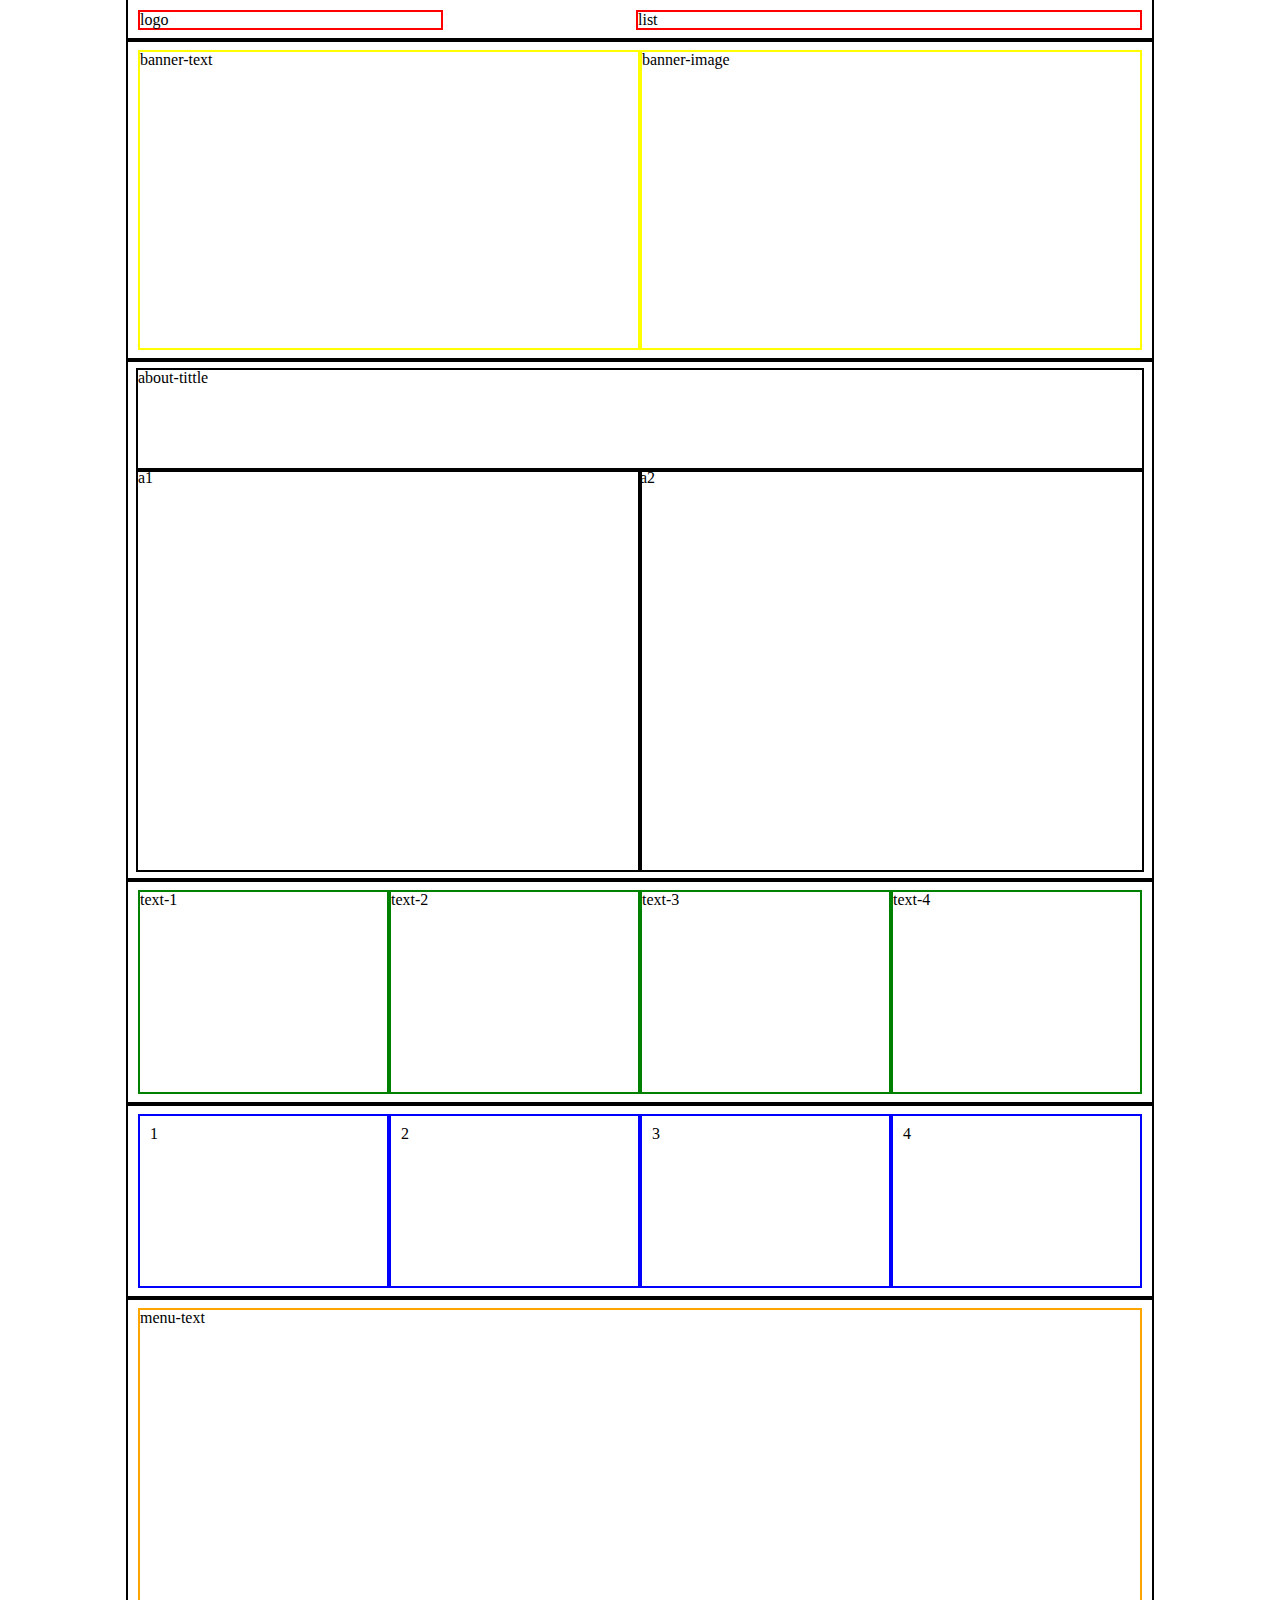
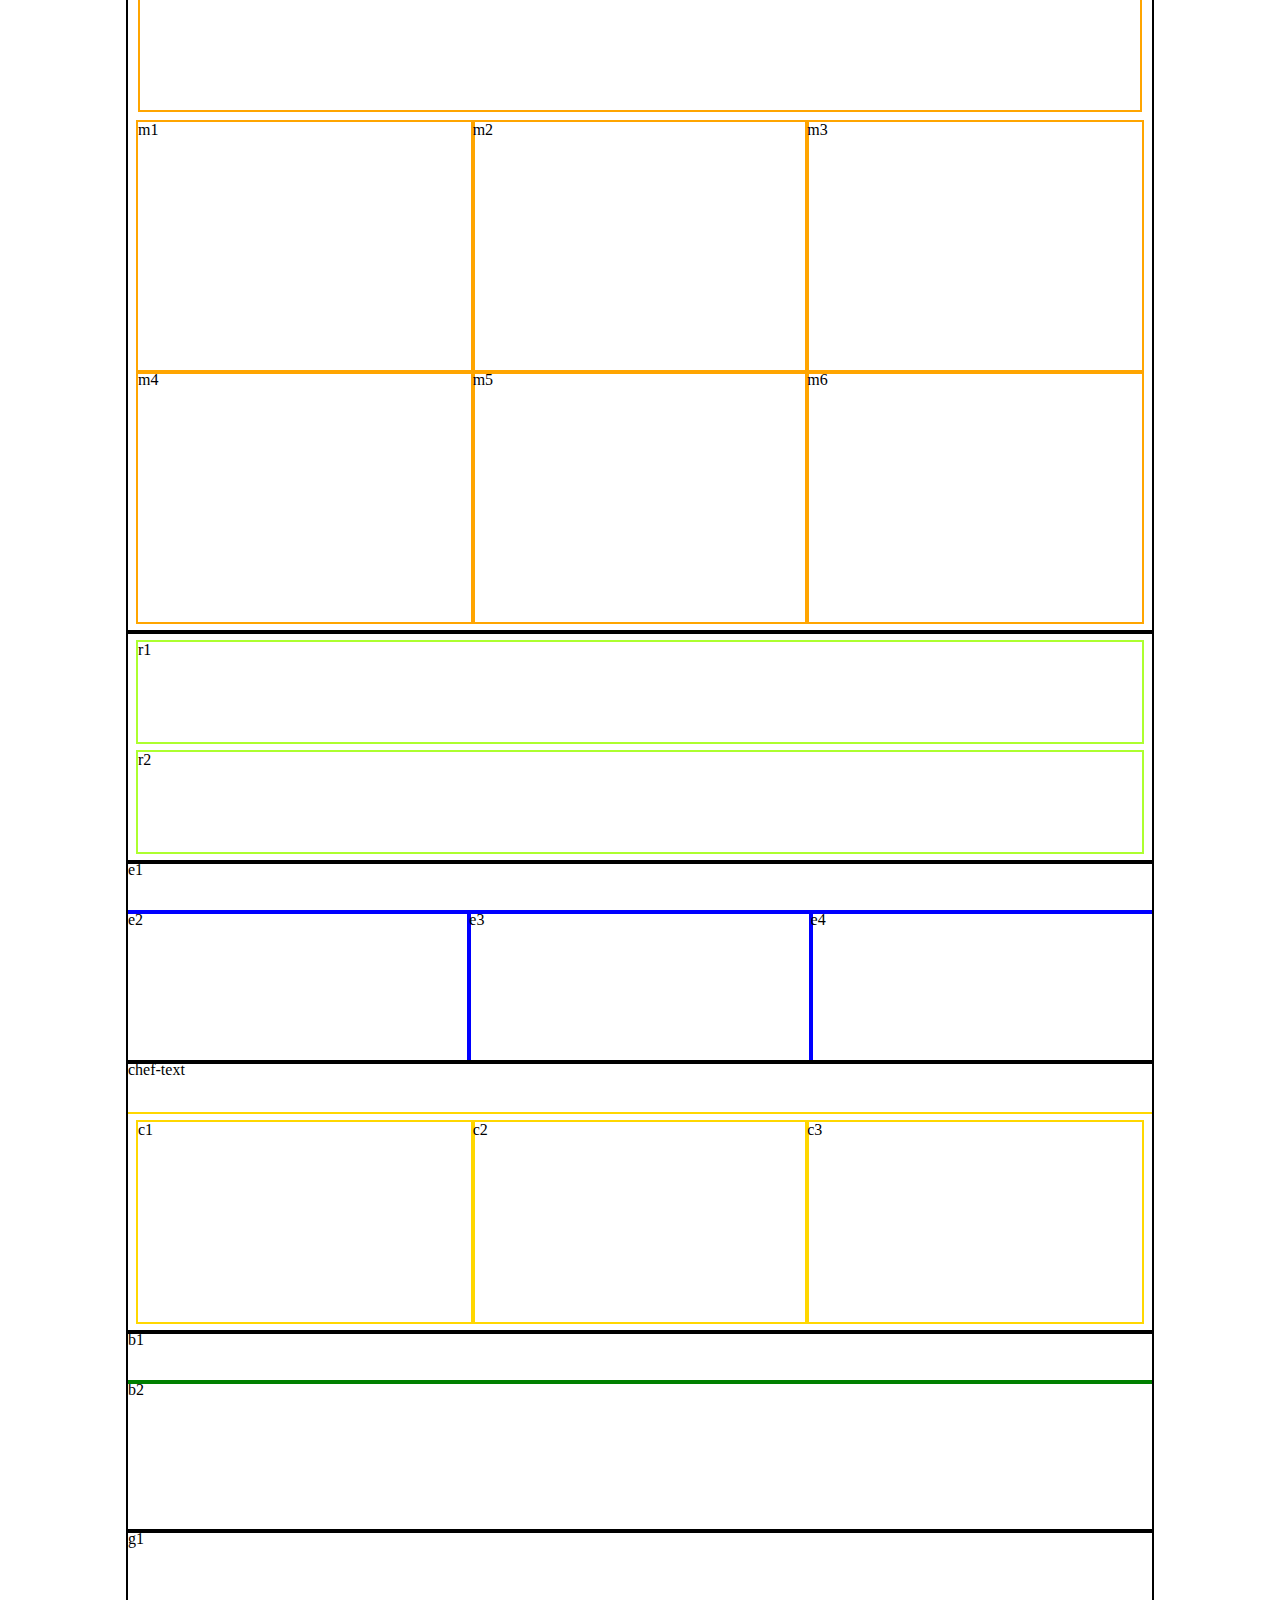
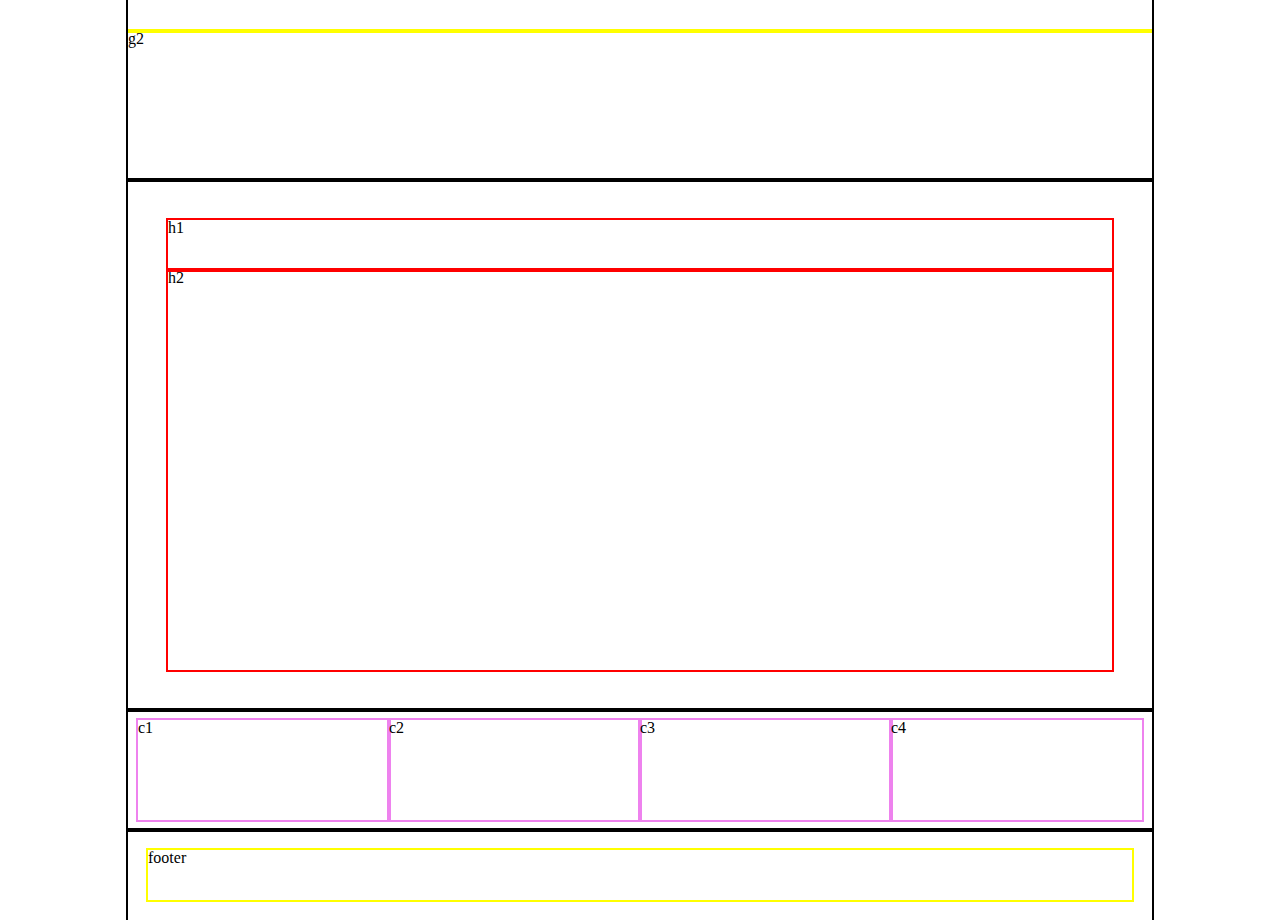
==== task-1/index.html @ 50f1157e "add new file" ====
<!DOCTYPE html>
<html lang="en">
<head>
    <meta charset="UTF=8">
    <meta http-equiv="X-UA-Compatible"
    content="IE=edge">
    <meta name="viewport"
    content="width=device-width,
    initial-scale=1.0">
    <title>Document</title>
    <link rel="stylesheet" href="css/reset.css">
    <link rel="stylesheet" href="css/main.css">
</head>
<body>
    <!--header starts-->
    <section class="header">
       <section class="container">
        <div class="flex-header">
             <span class="logo">logo</span>
             <span class="list">list</span>
        </div>
       </section>
    </section>

    <!--header ends-->
    <!--banner starts-->
    <section class="banner">
        <section class="container">
            <div class="flex-banner">
             <span class="banner-text">banner-text</span>
             <span class="banner-image">banner-image</span>    
            </div>  
        </section>   
    </section>

    <!--bannerends-->
    <!--about starts-->
    <section class="about">
       <div class="container">
        <div class="flex-about">
        <div class="about-tittle">about-tittle</div>
        <div class="about-1">a1</div>
        <div class="about-1">a2</div>
        </div>
       </div>
    </section>
    <!--about ends-->
    <!--interest starts-->
    <section class="interest">
       <section class="container">
        <div class="flex-interest">
        <span class="text-1">text-1</span> 
        <span class="text-1">text-2</span>
        <span class="text-1">text-3</span>
        <span class="text-1">text-4</span>
        </div>
       </section>  
    </section>
    <!--interest ends-->
    <!--achievements starts-->
    <section class="achievements">
        <section class="container">
            <div class="flex-achievements">
            <span class="atext-1">1</span>
            <span class="atext-1">2</span>
            <span class="atext-1">3</span>
            <span class="atext-1">4</span>
            </div>
        </section>
    </section>
    <!--achievements ends-->
    <!--menu starts-->
    <section class="menu">
        <section class="container">
            <div class="flex-menu">
            <div class="menu-text">menu-text</div>
            <div class="menu-1">m1</div>
            <div class="menu-1">m2</div>
        <div class="menu-1">m3</div>
        <div class="menu-1">m4</div>
        <div class="menu-1">m5</div>
        <div class="menu-1">m6</div>
        </div>
        </section>
    </section>
    <!--menu ends-->
    <!--review starts-->
    <section class="review">
        <section class="container">
            <div class="flex-review">
        <div class="review-1">r1</div>
        <div class="review-2">r2</div>
        </div>
        </section> 
    </section>
    <!--review ends-->
    <!--event starts-->
    <section class="event">
       <section class="container">
        <div class="flex-event">
        <div class="event-1">e1</div>
        <div class="event-2">e2</div>
        <div class="event-2">e3</div>
        <div class="event-2">e4</div>
        </div>
       </section>
    </section>  
    <!--event ends-->
    <!--chefs starts-->
    <section class="chefs">
        <section class="container">
            <div class="chefs-tittle">chef-text</div> 
            <div class="flex-chefs">
            <span class="chef-1">c1</span>
            <span class="chef-1">c2</span>
            <span class="chef-1">c3</span>
            </div>
        </section>
    </section>
    <!--chefs ends-->
    <!--bookings starts-->
    <section class="bookings">
        <div class="container">
            <div class="flex-bookings"></div>
        <div class="booking-text">b1</div>
        <div class="booking-image">b2</div>
        </div>
    </section>
    <!--bookings ends-->
    <!--gallery starts-->
    <section class="gallery">
        <section class="container">
            <div class="gtext">g1</div>
            <div class="gimage">g2</div>
        </section>
    </section>
    <!--gallery ends-->
    <!--help starts-->
    <section class="help">
        <div class="container">
        <div class="flex-help">
         <div class="help-tittle">h1</div>
         <div class="help-option">h2</div>
        </div>
        </div>
    </section>
    <!--help ends-->
    <!--contact starts-->
    <section class="contact">
        <div class="container">
            <div class="flex-contact">
           <span class="contact-1">c1</span> 
           <span class="contact-1">c2</span> 
           <span class="contact-1">c3</span>
           <span class="contact-1">c4</span>
           </div>  
        </div>
        
    </section>
    <!--contact ends-->
    <!--footer starts-->
    <section class="footer">
        <div class="container">
            <div class="flex-footer">
            <div class="footer-1">footer</div>
        </div>
        </div>
    </section>
    <!--footer ends-->






</body>
</html>
---- task-1/css/main.css ----
.container{
    width: 80%;
    margin: auto;
    outline: solid 2px;
    
}
.flex-header{
    display: flex;
    justify-content: space-between;
    padding: 10px;
}

.logo{
width: 30%;
border: solid 2px red;

}
.list{
    width: 50%;
    border: solid 2px red;
}
.flex-banner{
    display: flex;
    justify-content:space-around;
    padding: 10px
}
.banner-text{
    width:50%;
    height: 296px;
    border: solid 2px yellow;
}
.banner-image{
    width: 50%;
    height: 296px;
    border: solid 2px yellow;
}
.flex-about{
    display: flex;
    padding: 10px;
    flex-wrap: wrap;
}
.about-tittle{
    width: 100%;
    height: 100px;
    outline: solid 2px;
}
.about-1{
    width: 50%;
    height: 400px;
    outline: solid 2px;
}
.flex-interest{
    display: flex;
    justify-content: space-evenly;
    padding: 10px;
}
.text-1{
    width: 25%;
    height: 200px;
    border: solid 2px green;
}
.achievement-container{
    width: 100%;
    height: 150px;
    outline: solid 2px;
}
.flex-achievements{
    display: flex;
    justify-content: space-evenly;
    padding: 10px;
}
.atext-1{
    width: 25%;
    height: 150px ;
    padding: 10px;
    border: solid 2px blue;
}

.menu-text{
width: 100%;
height:400px ;
margin-bottom: 10px;
border: solid 2px orange;
}
.flex-menu{
    display: flex;
    flex-wrap: wrap;
    padding: 10px;
}
.menu-1{
    width: 33.33%;
    height: 250px;
    outline: solid 2px orange;
}
.flex-review{
    padding: 10px;
}
.review-1{
    width: 100%;
    height: 100px;
    margin-bottom: 10px;
    outline: solid 2px greenyellow;
}
.review-2{
    width: 100%;
    height: 100px;
    outline: solid 2px greenyellow;
}
.event-1{
     width: 100%;
     height: 50px;
     outline: solid 2px blue;
}
.flex-event{
    display: flex;
    flex-wrap: wrap;
}
.event-2{
    width: 33.33%;
    height: 150px;
    outline: solid 2px blue;
}
.chefs-tittle{
    width: 100%;
    height: 50px;
    outline: solid 2px gold;
}
.flex-chefs{
    display: flex;
    flex-wrap: wrap;
    padding: 10px;
}
.chef-1{
    width: 33.33%;
    height: 200px;
    outline: solid 2px gold;
}
.booking-text{
     width: 100%;
    height: 50px;
    outline: solid 2px green;
}
.booking-image{
    width: 100%;
   height: 149px;
   outline: solid 2px green;
}
.gtext{
    width: 100%;
    height: 100px;
    outline: solid 2px yellow;
}
.gimage{
    width: 100%;
    height: 149px;
    outline: solid 2px yellow;
}
.flex-help{
    padding: 40px;
}
.help-tittle{
    width: 100%;
    height: 50px;
    outline: solid 2px red;
}
.help-option{
    width: 100%;
    height: 400px;
    outline: solid 2px red
}
.flex-contact{
    display: flex;
    justify-content: space-evenly;
    padding: 10px;
}
.contact-1{
    width: 25%;
    height: 100px;
    outline: solid 2px violet;
}
.flex-footer{
    padding: 20px;
}
.footer-1{
    width: 100%;
    height: 50px;
    outline: solid 2px yellow;
}
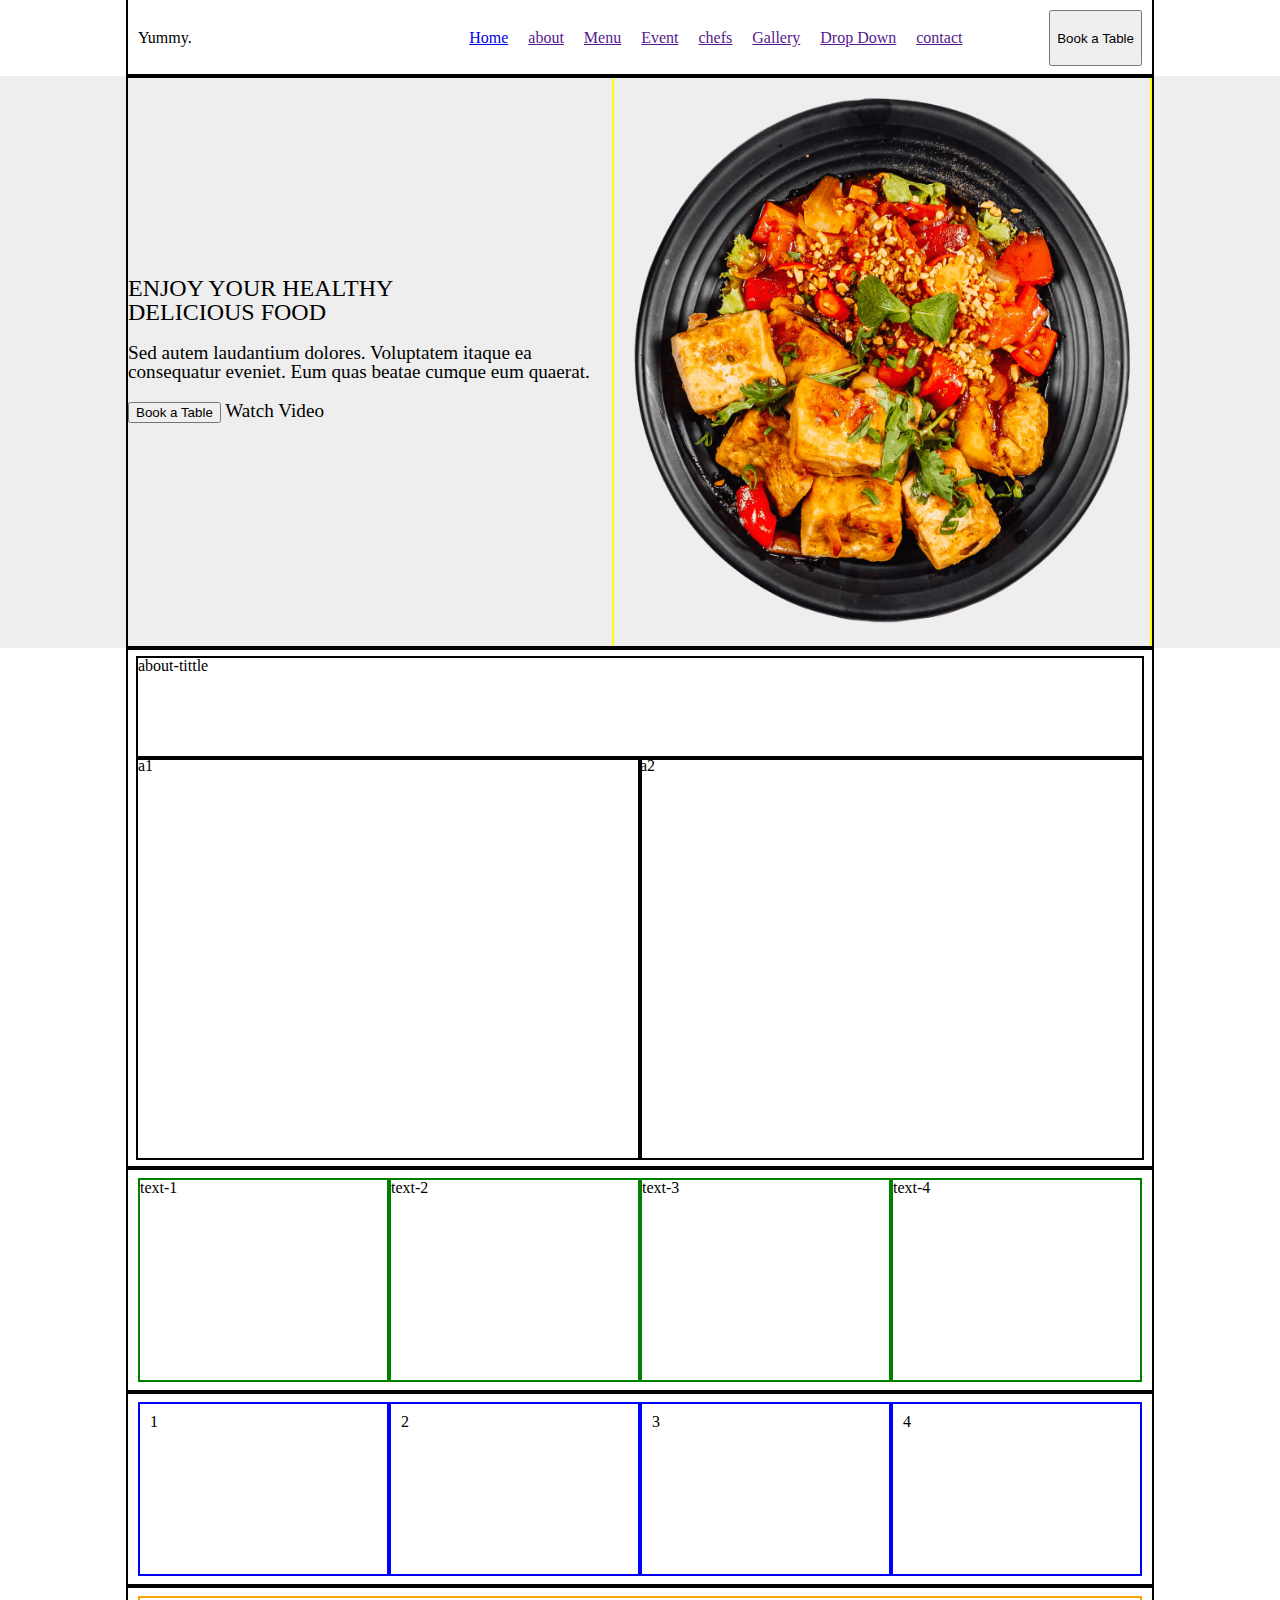
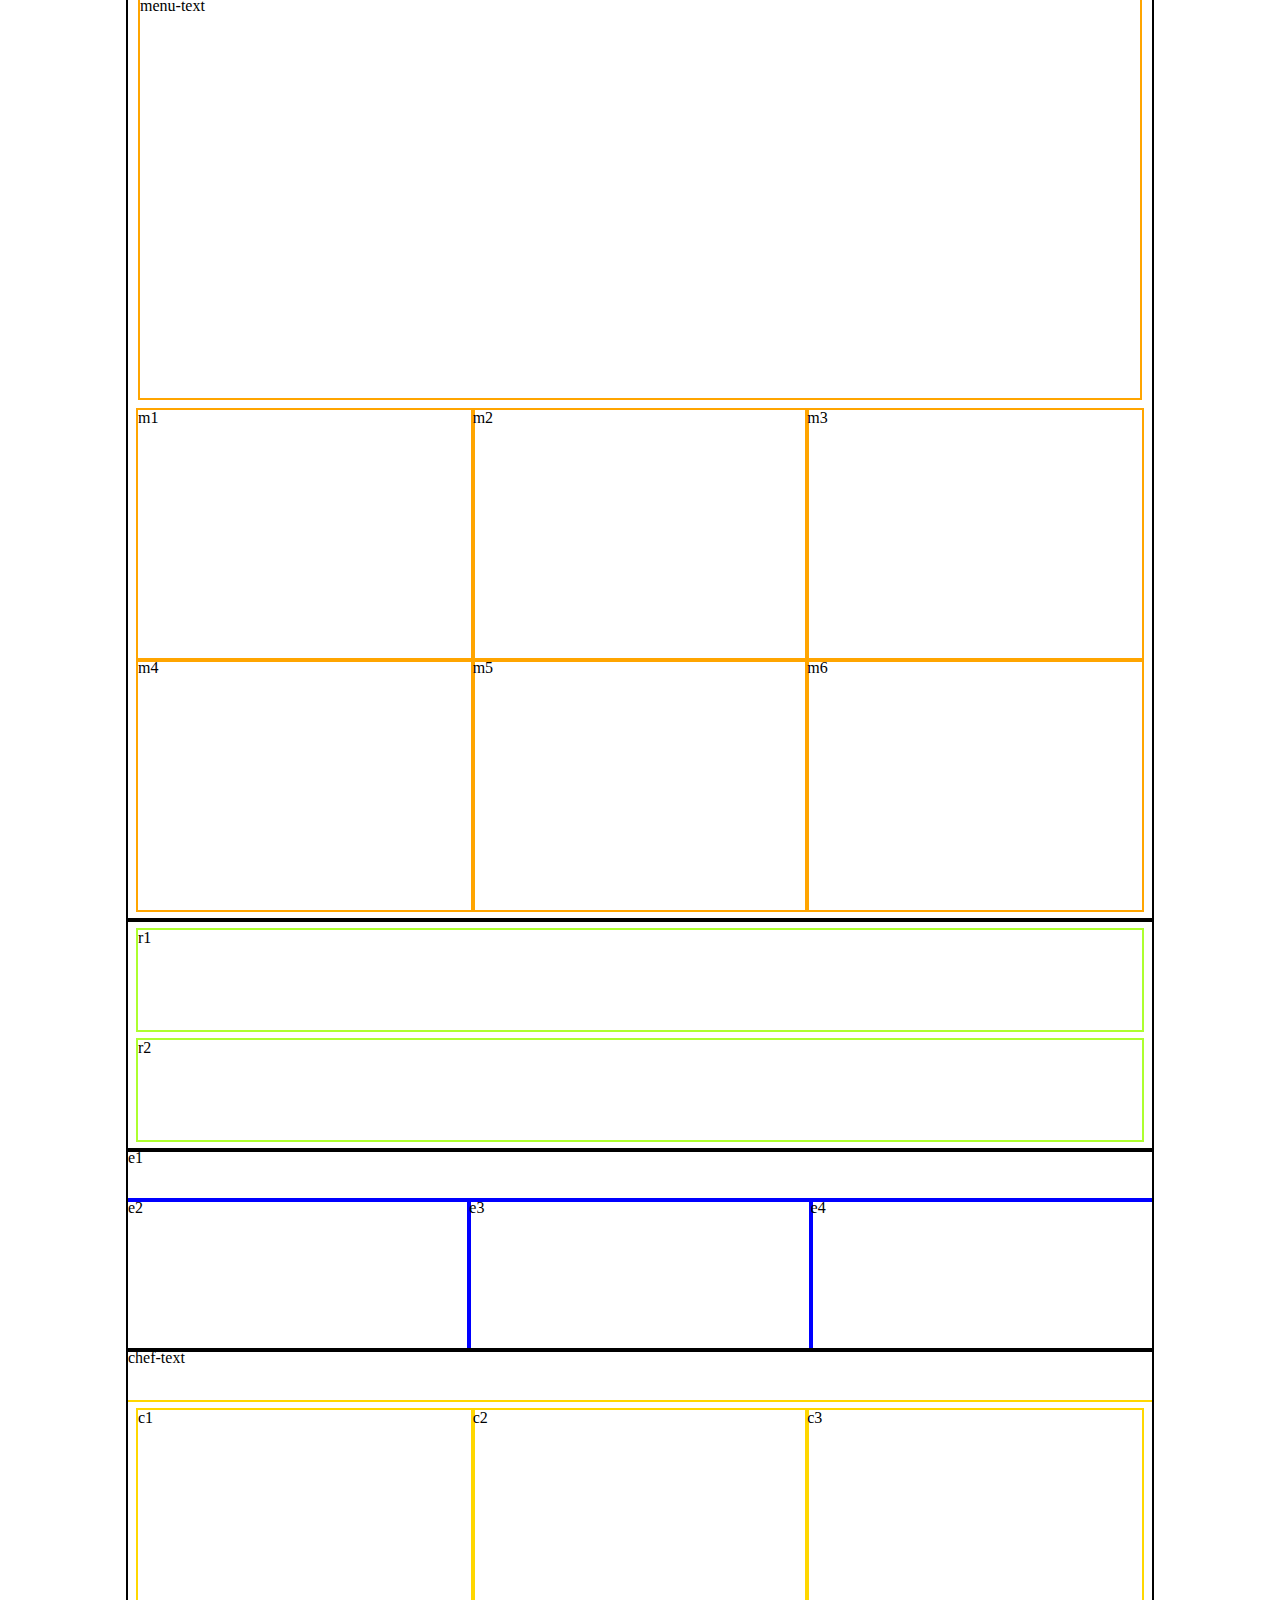
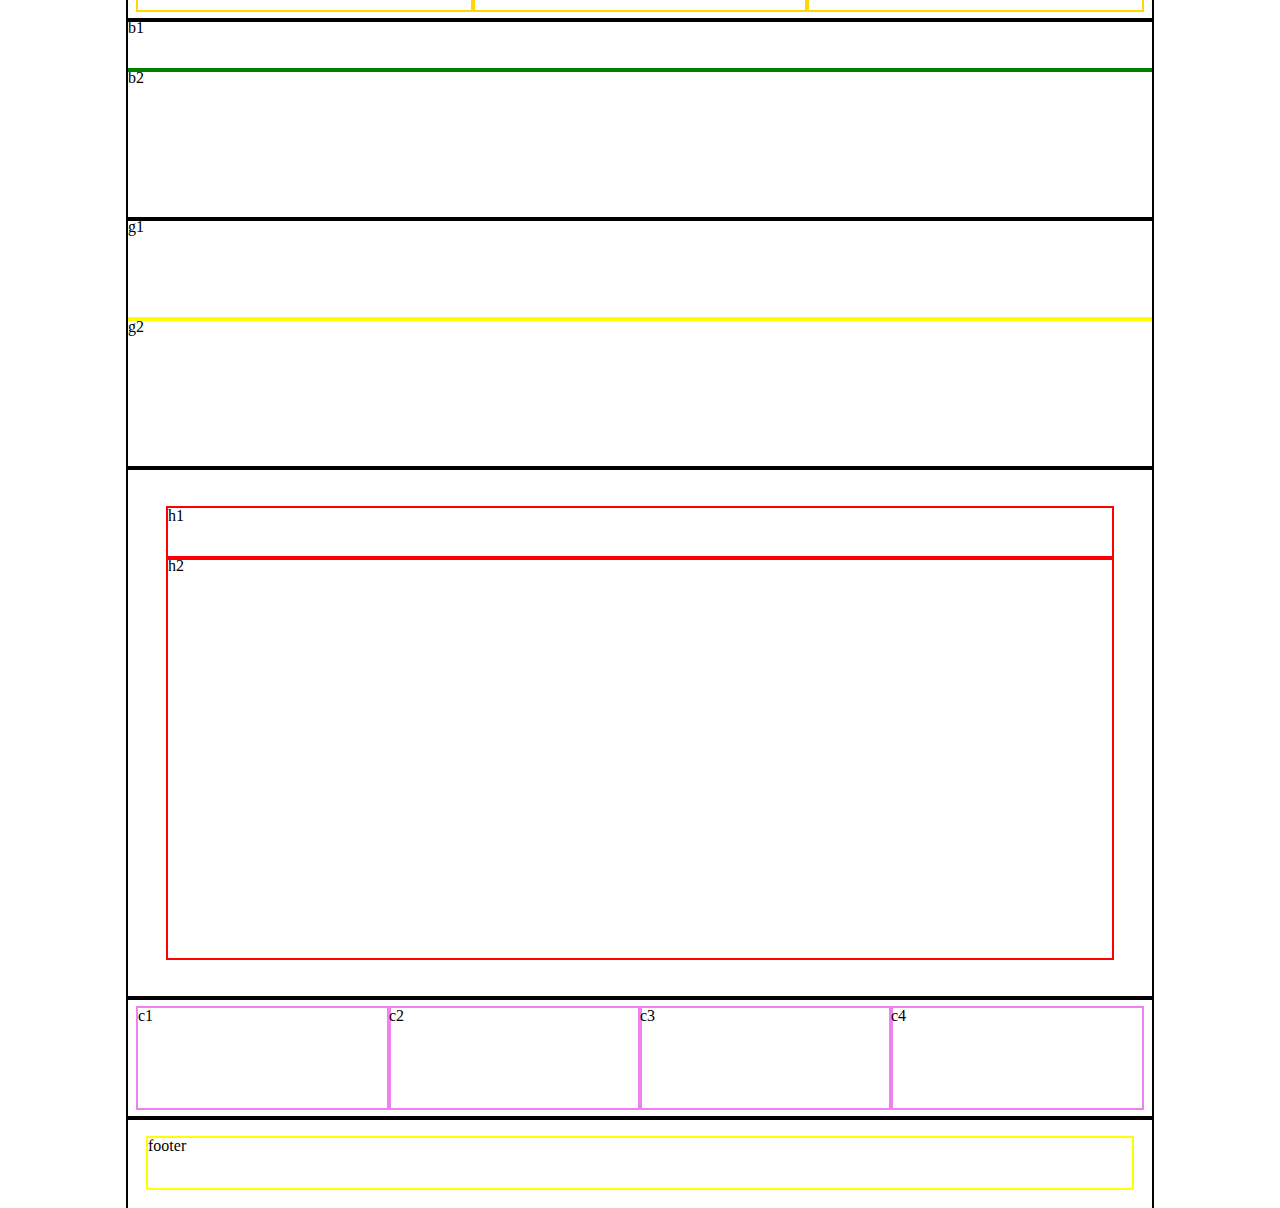
==== commit c7918fcc: "demo-template" ====
--- a/task-1/index.html
+++ b/task-1/index.html
@@ -16,8 +16,20 @@
     <section class="header">
        <section class="container">
         <div class="flex-header">
-             <span class="logo">logo</span>
-             <span class="list">list</span>
+             <div class="logo"> Yummy.</div>
+             <nav class="list"> 
+                <ul>
+                <li><a href="#">Home</a></li>
+                <li><a href="">about</a></li>
+                <li><a href="">Menu</a></li>
+                <li><a href="">Event</a></li>
+                <li><a href="">chefs</a></li>
+                <li><a href="">Gallery</a> </li>
+                <li><a href="">Drop Down</a> </li>
+                <li><a href="">contact</a> </li>
+            </ul>
+            <button class="header-button">Book a Table</button>
+             </nav>
         </div>
        </section>
     </section>
@@ -27,8 +39,14 @@
     <section class="banner">
         <section class="container">
             <div class="flex-banner">
-             <span class="banner-text">banner-text</span>
-             <span class="banner-image">banner-image</span>    
+             <span class="banner-text">
+                <div><h1> ENJOY YOUR HEALTHY <BR> DELICIOUS FOOD </h1> </div> <br>
+                    <P>Sed autem laudantium dolores. Voluptatem itaque ea consequatur eveniet. Eum quas beatae cumque eum quaerat.</P> <BR>
+                       <span> <button>Book a Table</button> </span>
+                       <span class="video-play">Watch Video</span>
+            
+             </span>
+             <span class="banner-image"> <img src="../task-1/pic 01 hero-img.png" alt="image" width="100%" height="525px"> </span>    
             </div>  
         </section>   
     </section>
--- a/task-1/css/main.css
+++ b/task-1/css/main.css
@@ -12,26 +12,56 @@
 
 .logo{
 width: 30%;
-border: solid 2px red;
+height: auto;
+margin-top: 20px;
+font-size: large;
+/* border: solid 2px red; */
+font-size: medium;
+font-style: initial;
 
 }
 .list{
-    width: 50%;
-    border: solid 2px red;
+    width: 70%;
+    height: auto;
+    /* border: solid 2px red; */
+    display: flex;
+    justify-content: space-between;
+}
+
+.list ul{
+    display: flex;
+    /* justify-content: space-between; */
+    margin: 20px;
+}
+
+.list ul a{
+    margin: 10px;
+}
+.banner{
+    background-color: #eee;
 }
 .flex-banner{
     display: flex;
     justify-content:space-around;
-    padding: 10px
+    /* padding: 10px */
 }
 .banner-text{
     width:50%;
-    height: 296px;
-    border: solid 2px yellow;
+    height: auto;
+    font-size:larger;
+    /* border: solid 2px yellow; */
+    margin-top: 200px;
+    /* margin-right: 30px; */
+    /* padding-left: 30px; */
+}
+.banner-text h1{
+    font-size: x-large;
+    font-style:inherit;
 }
 .banner-image{
-    width: 50%;
-    height: 296px;
+    /* width: 50%; */
+    /* height: 525px; */
+    padding: 20px;
     border: solid 2px yellow;
 }
 .flex-about{
@@ -185,4 +215,5 @@
     width: 100%;
     height: 50px;
     outline: solid 2px yellow;
-}+}
+
